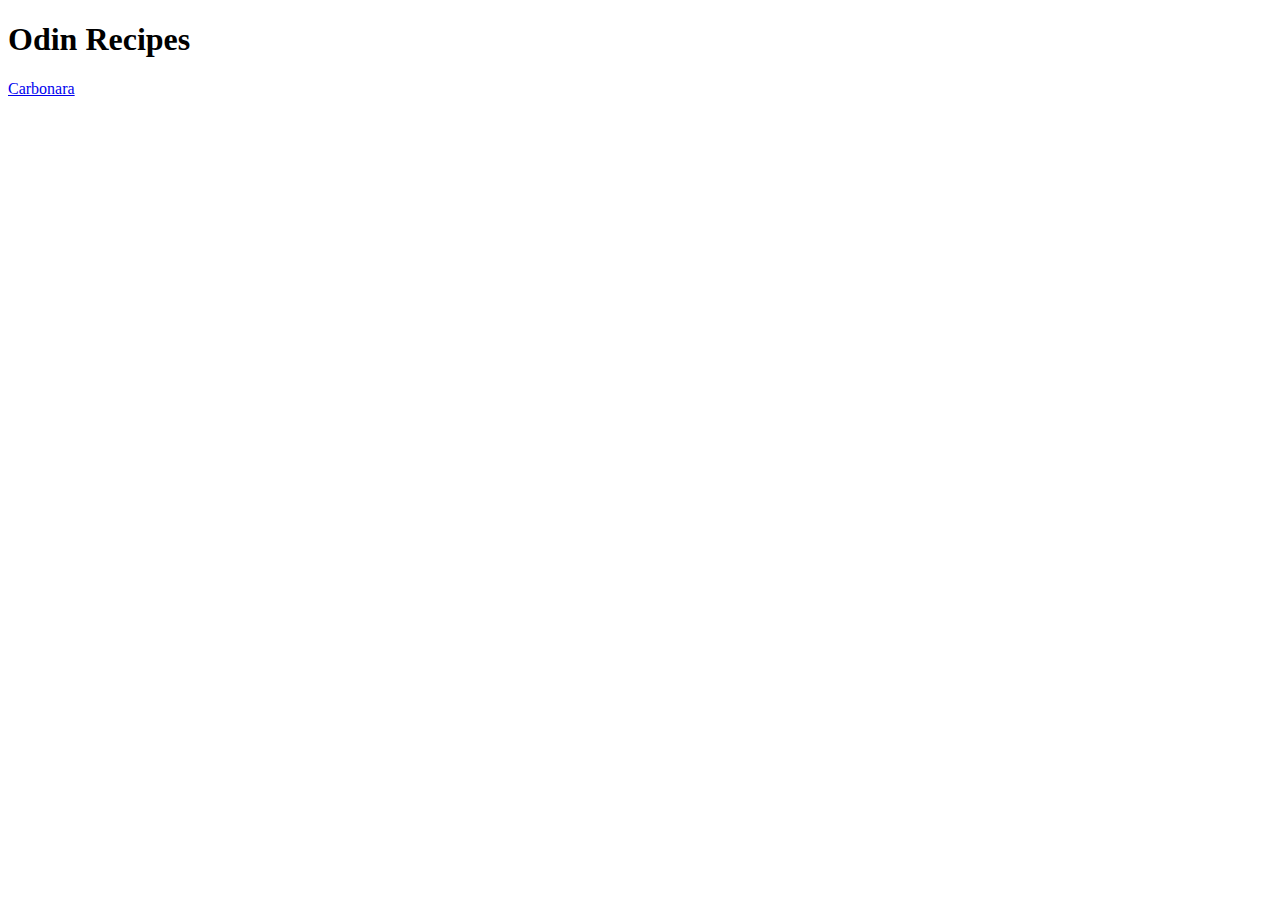
==== index.html @ e48594be "Create first recipe page error: src refspec main does not match any error: failed to push some refs " ====
<!DOCTYPE html>
<html lang="en">
<head>
    <meta charset="UTF-8">
    <meta http-equiv="X-UA-Compatible" content="IE=edge">
    <meta name="viewport" content="width=device-width, initial-scale=1.0">
    <title>Document</title>
</head>
<body>
    <h1>Odin Recipes</h1>
    <a href="recipes/carbonara.html">Carbonara</a>
</body>
</html>
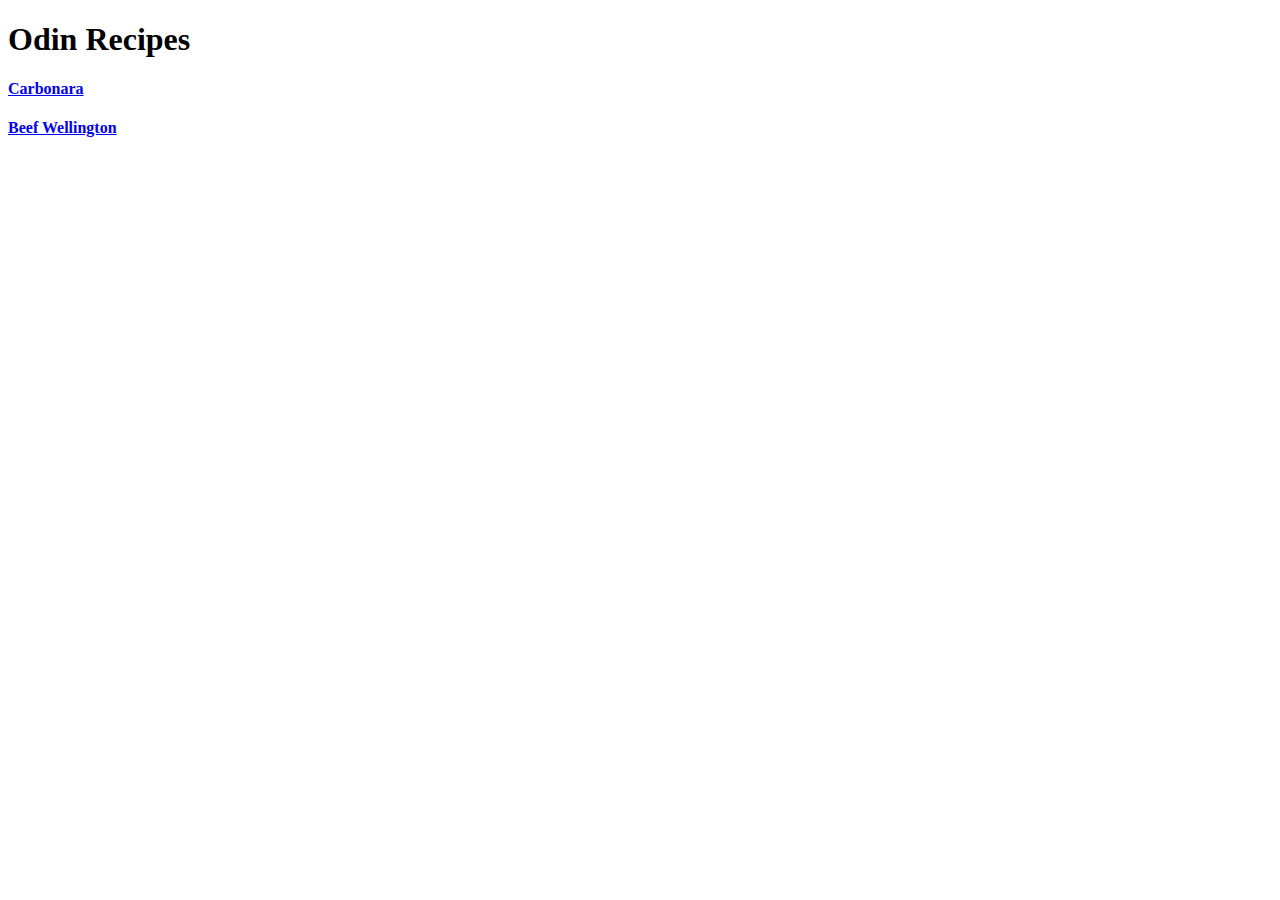
==== commit 185769e0: "Create beef wellington recipe" ====
--- a/index.html
+++ b/index.html
@@ -8,6 +8,7 @@
 </head>
 <body>
     <h1>Odin Recipes</h1>
-    <a href="recipes/carbonara.html">Carbonara</a>
+    <h4><a href="recipes/carbonara.html">Carbonara</a></h4>
+    <h4><a href="recipes/beefwellington.html">Beef Wellington</a></h4>
 </body>
 </html>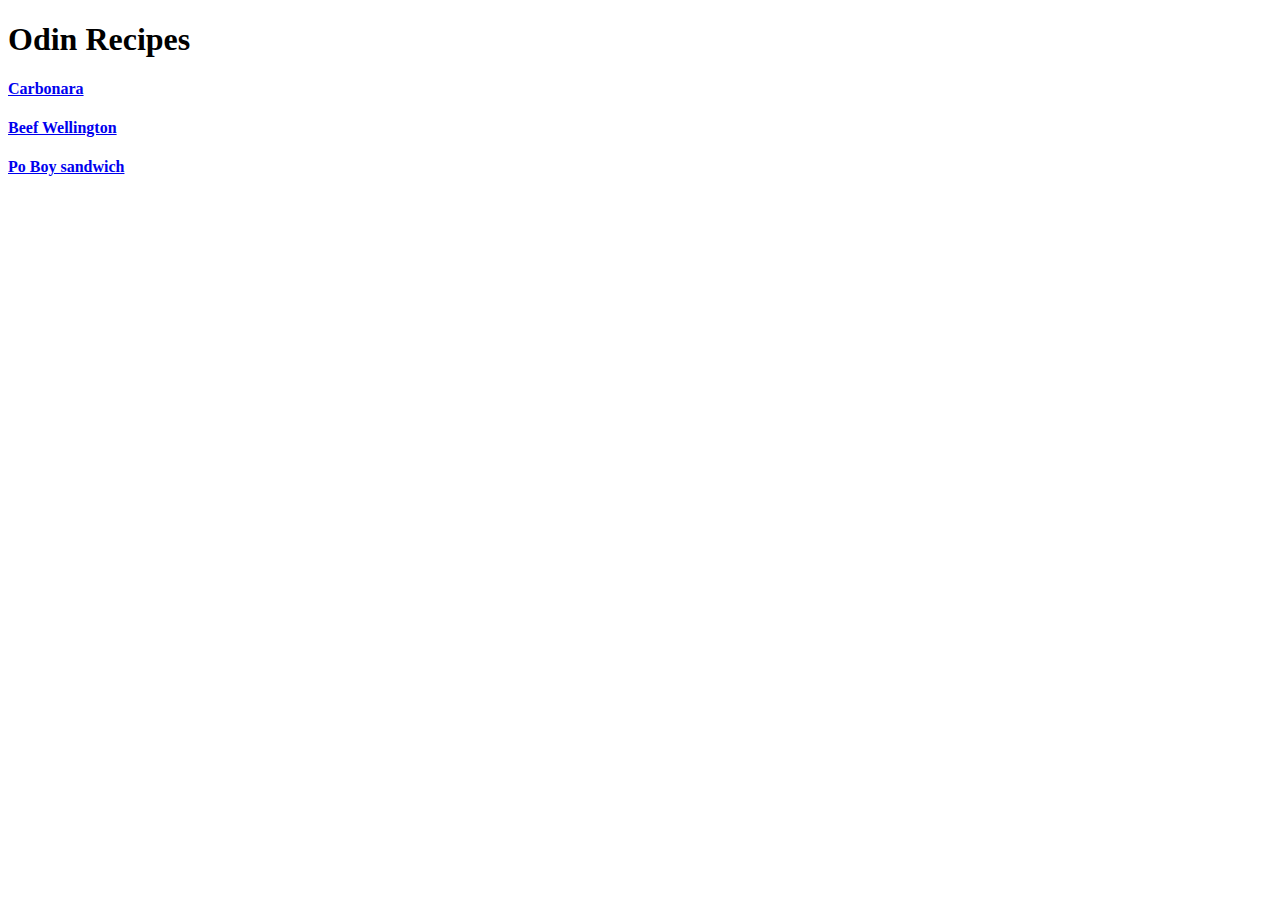
==== commit 4aa58a2c: "Create Po Boy recipe" ====
--- a/index.html
+++ b/index.html
@@ -10,5 +10,6 @@
     <h1>Odin Recipes</h1>
     <h4><a href="recipes/carbonara.html">Carbonara</a></h4>
     <h4><a href="recipes/beefwellington.html">Beef Wellington</a></h4>
+    <h4><a href="recipes/poboy.html">Po Boy sandwich</a></h4>
 </body>
 </html>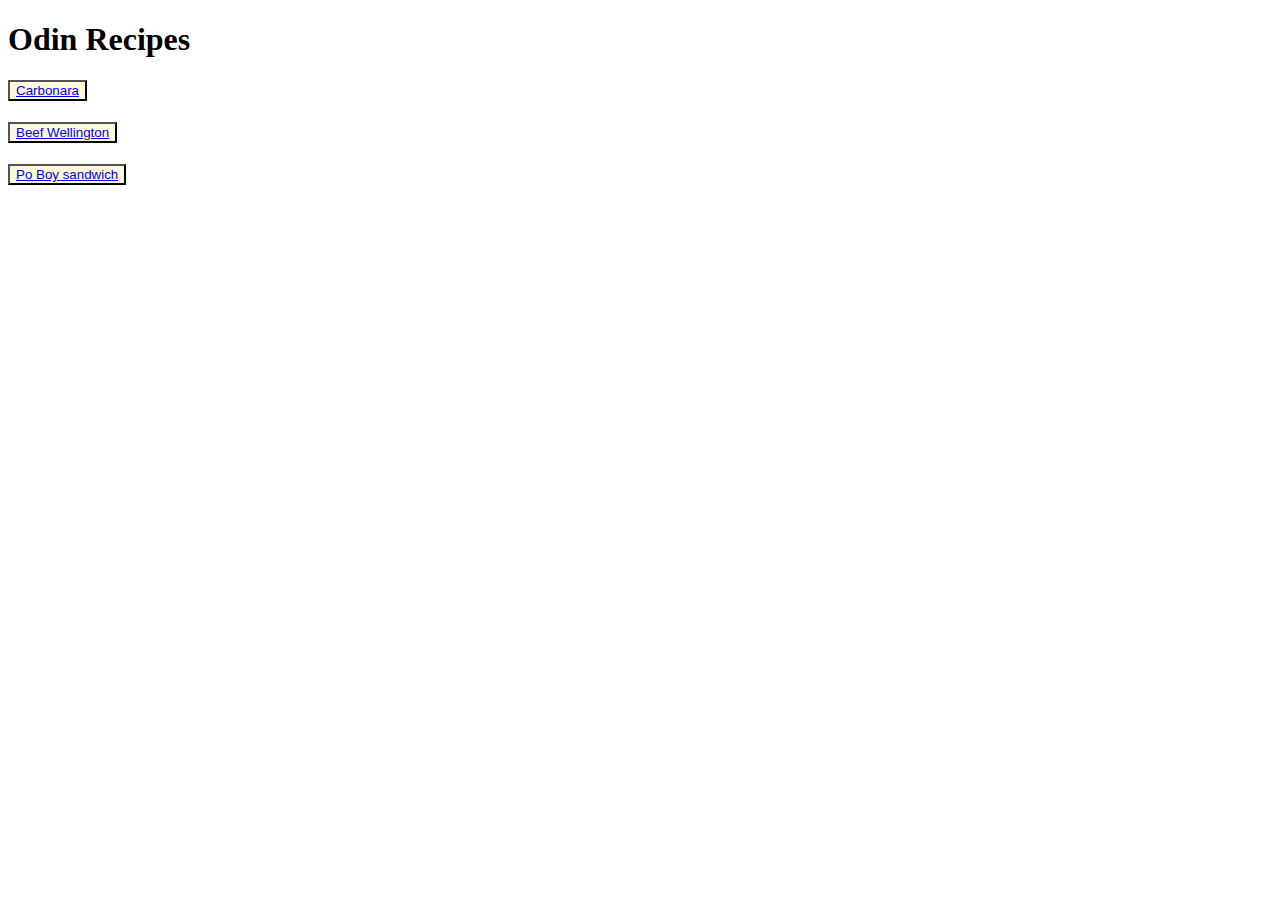
==== commit 08d120e6: "Add css style" ====
--- a/index.html
+++ b/index.html
@@ -5,11 +5,12 @@
     <meta http-equiv="X-UA-Compatible" content="IE=edge">
     <meta name="viewport" content="width=device-width, initial-scale=1.0">
     <title>Document</title>
+    <link rel="stylesheet" href="css/home.css">
 </head>
 <body>
     <h1>Odin Recipes</h1>
-    <h4><a href="recipes/carbonara.html">Carbonara</a></h4>
-    <h4><a href="recipes/beefwellington.html">Beef Wellington</a></h4>
-    <h4><a href="recipes/poboy.html">Po Boy sandwich</a></h4>
+    <h4><button class="recipe"><a href="recipes/carbonara.html">Carbonara</a></button></h4>
+    <h4><button class="recipe"><a href="recipes/beefwellington.html">Beef Wellington</a></button></h4>
+    <h4><button class="recipe"><a href="recipes/poboy.html">Po Boy sandwich</a></button></h4>
 </body>
 </html>--- a/css/home.css
+++ b/css/home.css
@@ -0,0 +1,3 @@
+.recipe {
+    background-color: cornsilk;
+}